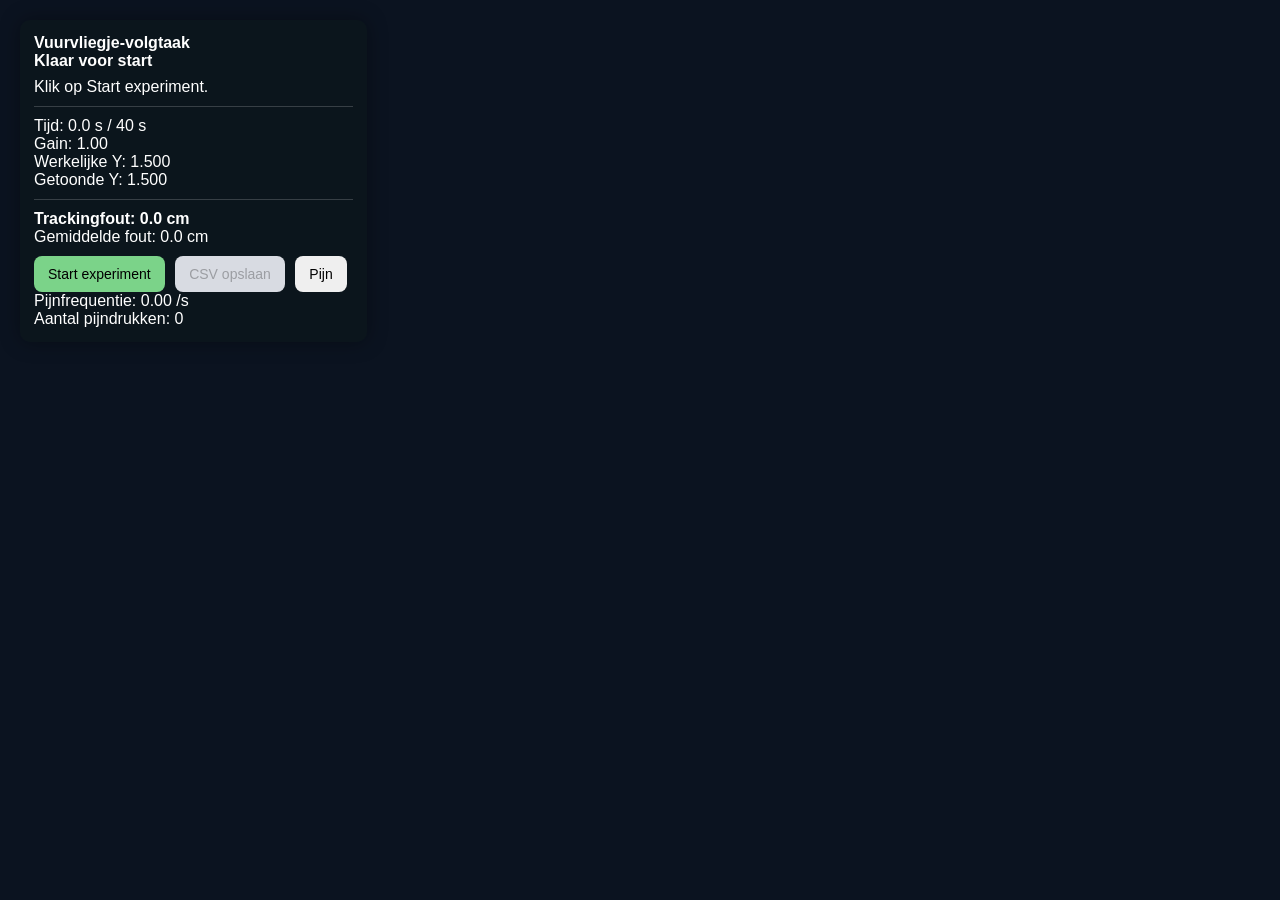
==== index.html @ d7af8897 "Update index.html" ====
<!DOCTYPE html>
<html>
<head>
    <meta charset="utf-8">
    <title>Vuurvliegje-volgtaak</title>

    <script src="https://aframe.io/releases/1.7.1/aframe.min.js"></script>

    <style>
        body {
            margin: 0;
            overflow: hidden;
            font-family: Arial, sans-serif;
            background: #0b1320;
        }

        #info {
            position: fixed;
            top: 20px;
            left: 20px;
            z-index: 9999;
            background: rgba(12, 22, 28, 0.88);
            color: white;
            padding: 14px;
            border-radius: 10px;
            min-width: 290px;
            box-shadow: 0 0 20px rgba(0,0,0,0.35);
        }

        button {
            margin-top: 10px;
            margin-right: 6px;
            padding: 10px 14px;
            font-size: 14px;
            cursor: pointer;
            border: none;
            border-radius: 8px;
        }

        #startButton {
            background: #7bd389;
        }

        #saveButton {
            background: #d8dbe2;
        }

        #statusText {
            font-weight: bold;
            margin-bottom: 8px;
        }

        #countdown {
            position: fixed;
            inset: 0;
            z-index: 20000;

            display: none;
            align-items: center;
            justify-content: center;

            background: rgba(0,0,0,0.20);

            font-size: 110px;
            font-weight: bold;
            color: #fff8c2;

            text-shadow:
                0 0 8px black,
                0 0 18px black,
                0 0 32px rgba(255, 245, 160, 0.7);

            pointer-events: none;
        }

        hr {
            border: none;
            border-top: 1px solid rgba(255,255,255,0.18);
            margin: 10px 0;
        }
    </style>
</head>

<body>

<div id="countdown">3</div>

<div id="info">

    <div><strong>Vuurvliegje-volgtaak</strong></div>

    <div id="statusText">
        Klaar voor start
    </div>

    <div id="instructionText">
        Klik op Start experiment.
    </div>

    <hr>

    <div id="timeText">
        Tijd: 0.0 s / 40 s
    </div>

    <div id="gainText">
        Gain: 1.00
    </div>

    <div id="realYText">
        Werkelijke Y: 1.500
    </div>

    <div id="visualYText">
        Getoonde Y: 1.500
    </div>

    <hr>

    <div id="errorText">
        <strong>Trackingfout: 0.0 cm</strong>
    </div>

    <div id="meanErrorText">
        Gemiddelde fout: 0.0 cm
    </div>

    <button id="startButton">
        Start experiment
    </button>

    <button id="saveButton" disabled>
        CSV opslaan
    </button>

    <button id="painButton">
    Pijn
</button>

<div id="painRateText">
    Pijnfrequentie: 0.00 /s
</div>
<div id="painCountText">
    Aantal pijndrukken: 0
</div>
</div>

<a-scene
    id="scene"
    fog="type: linear; color: #132433; near: 6; far: 18">

    <!-- Lucht -->
    <a-sky color="#102235"></a-sky>

    <!-- Licht -->
    <a-entity light="type: ambient; color: #9db7c6; intensity: 0.75"></a-entity>
    <a-entity light="type: directional; color: #dce9f5; intensity: 0.45" position="-2 4 1"></a-entity>

    <!-- Grond -->
    <a-plane
        position="0 0 -3"
        rotation="-90 0 0"
        width="26"
        height="26"
        color="#2f5f38">
    </a-plane>

    <!-- Open plek / bospad -->
    <a-plane
        position="0 0.01 -3"
        rotation="-90 0 0"
        width="4"
        height="10"
        color="#6b5b43">
    </a-plane>

    <!-- Verre heuvels / achtergrondvormen -->
    <a-sphere position="-6 1.2 -12" radius="3.0" color="#20382b"></a-sphere>
    <a-sphere position="0 1.4 -13" radius="3.5" color="#1c3327"></a-sphere>
    <a-sphere position="6 1.1 -12" radius="3.0" color="#21372a"></a-sphere>

    <!-- Bomen links -->
    <a-cylinder position="-3 1.2 -4" radius="0.15" height="2.4" color="#6a4128"></a-cylinder>
    <a-cone position="-3 2.8 -4" radius-bottom="1.0" radius-top="0.1" height="2.2" color="#2c6d3b"></a-cone>

    <a-cylinder position="-4.5 1.3 -6" radius="0.17" height="2.6" color="#6a4128"></a-cylinder>
    <a-cone position="-4.5 3.0 -6" radius-bottom="1.1" radius-top="0.1" height="2.4" color="#2e7440"></a-cone>

    <a-cylinder position="-2.2 1.1 -7.5" radius="0.14" height="2.2" color="#6a4128"></a-cylinder>
    <a-cone position="-2.2 2.6 -7.5" radius-bottom="0.9" radius-top="0.1" height="2.0" color="#2b6a3b"></a-cone>

    <!-- Bomen rechts -->
    <a-cylinder position="3 1.2 -4.5" radius="0.15" height="2.4" color="#6a4128"></a-cylinder>
    <a-cone position="3 2.8 -4.5" radius-bottom="1.0" radius-top="0.1" height="2.2" color="#2c6d3b"></a-cone>

    <a-cylinder position="4.6 1.35 -6.8" radius="0.18" height="2.7" color="#6a4128"></a-cylinder>
    <a-cone position="4.6 3.1 -6.8" radius-bottom="1.15" radius-top="0.1" height="2.4" color="#327442"></a-cone>

    <a-cylinder position="2.0 1.1 -8" radius="0.14" height="2.2" color="#6a4128"></a-cylinder>
    <a-cone position="2.0 2.6 -8" radius-bottom="0.9" radius-top="0.1" height="2.0" color="#2a6638"></a-cone>

    <!-- Extra struikjes -->
    <a-sphere position="-1.8 0.35 -4.5" radius="0.35" color="#295936"></a-sphere>
    <a-sphere position="1.9 0.35 -5.2" radius="0.38" color="#2a5d37"></a-sphere>
    <a-sphere position="-2.6 0.3 -6.0" radius="0.30" color="#234d2f"></a-sphere>
    <a-sphere position="2.8 0.3 -6.2" radius="0.32" color="#234d2f"></a-sphere>

    <!-- VUURVLIEGJE -->
    <a-entity id="target" position="0 1.5 -3">
        <a-sphere
            id="fireflyGlow"
            radius="0.18"
            color="#ffd54a"
            opacity="0.30"
            transparent="true">
        </a-sphere>

        <a-sphere
            id="fireflyBody"
            radius="0.07"
            color="#ffe35a"
            material="shader: standard; emissive: #ffd54a; emissiveIntensity: 1.8">
        </a-sphere>

        <a-sphere
            position="0.05 0.03 0.03"
            radius="0.025"
            color="#fff6c7"
            material="shader: standard; emissive: #fff6c7; emissiveIntensity: 2.0">
        </a-sphere>

        <a-entity
            id="fireflyLight"
            light="type: point; color: #ffd85e; intensity: 1.2; distance: 3">
        </a-entity>
    </a-entity>

    <!-- HANDCURSOR -->
    <a-entity id="cursor" position="0 1.5 -2.8">

        <!-- hand-gloed -->
        <a-sphere
            id="handGlow"
            radius="0.16"
            color="#ffe7b6"
            opacity="0.15"
            transparent="true">
        </a-sphere>

        <!-- palm -->
        <a-sphere
            radius="0.08"
            color="#f2c28b">
        </a-sphere>

        <!-- wijsvinger -->
        <a-box
            position="0.11 0.05 0"
            width="0.14"
            height="0.04"
            depth="0.04"
            color="#f2c28b">
        </a-box>

        <!-- duim -->
        <a-box
            position="0.02 -0.07 0"
            rotation="0 0 35"
            width="0.08"
            height="0.035"
            depth="0.035"
            color="#eab77f">
        </a-box>
    </a-entity>

    <a-camera position="0 1.6 0"></a-camera>

</a-scene>

<script>

const target = document.querySelector("#target");
const cursor = document.querySelector("#cursor");

const fireflyBody = document.querySelector("#fireflyBody");
const fireflyGlow = document.querySelector("#fireflyGlow");
const fireflyLight = document.querySelector("#fireflyLight");
const handGlow = document.querySelector("#handGlow");

const startButton = document.querySelector("#startButton");
const saveButton = document.querySelector("#saveButton");
const painButton = document.querySelector("#painButton");
const painRateText = document.querySelector("#painRateText");
const painCountText = document.querySelector("#painCountText");

const statusText = document.querySelector("#statusText");
const instructionText = document.querySelector("#instructionText");

const countdown = document.querySelector("#countdown");

const timeText = document.querySelector("#timeText");
const gainText = document.querySelector("#gainText");
const realYText = document.querySelector("#realYText");
const visualYText = document.querySelector("#visualYText");
const errorText = document.querySelector("#errorText");
const meanErrorText = document.querySelector("#meanErrorText");


// ======================================================
// INSTELLINGEN
// ======================================================

const referenceX = 0;
const referenceY = 1.5;

const mouseScaleX = 0.003;
const mouseScaleY = 0.003;

const experimentDuration = 40;

const minX = -1.8;
const maxX = 1.8;
const minY = 0.55;
const maxY = 2.45;


// ======================================================
// STATUS
// ======================================================

let experimentRunning = false;
let countdownRunning = false;
let experimentFinished = false;

let startTime = 0;
let lastLogTime = 0;

let realX = referenceX;
let realY = referenceY;

let data = [];

let painPressTimes = [];
let totalPainPresses = 0;

let errorSum = 0;
let errorCount = 0;


// ======================================================
// HULPFUNCTIES
// ======================================================

function clamp(value, min, max) {
    return Math.max(min, Math.min(max, value));
}


// ======================================================
// POINTER LOCK / RELATIEVE MUISBEWEGING
// ======================================================

document.addEventListener("mousemove", function(event) {

    if (!experimentRunning) {
        return;
    }

    realX += event.movementX * mouseScaleX;
    realY -= event.movementY * mouseScaleY;

    realX = clamp(realX, minX, maxX);
    realY = clamp(realY, minY, maxY);
});


// ======================================================
// GAIN
// ======================================================

function getGain(t) {
    if (t < 10) return 1.00;
    if (t < 20) return 0.95;
    if (t < 30) return 0.90;
    return 0.85;
}


// ======================================================
// PIJNKLIK REGISTREREN
// ======================================================

function registerPainPress() {

    if (!experimentRunning) {
        return;
    }

    const now = performance.now();
    const elapsed = (now - startTime) / 1000;
    const gain = getGain(elapsed);

    painPressTimes.push(elapsed);
    totalPainPresses++;
    painCountText.innerText =
    "Aantal pijndrukken: " + totalPainPresses;

    data.push({
        event: "pain_press",
        time: elapsed,
        gain: gain,

        target_x: target.object3D.position.x,
        target_y: target.object3D.position.y,

        real_x: realX,
        real_y: realY,

        visual_x: cursor.object3D.position.x,
        visual_y: cursor.object3D.position.y,

        error_m: "",
        error_cm: "",

        pain_press: totalPainPresses
    });
}


// toetsenbord: P = pijn
document.addEventListener("keydown", function(event) {

    if (event.code === "KeyP" && !event.repeat) {
        registerPainPress();
    }

});


// knop blijft óók werken, voor testdoeleinden
painButton.addEventListener("click", function() {
    registerPainPress();
});
    
// ======================================================
// COUNTDOWN
// ======================================================

function showCountdown() {

    countdownRunning = true;

    countdown.style.display = "flex";

    statusText.innerText = "Kalibratie";
    instructionText.innerText = "Bereid je voor. De hand start in het midden.";

    countdown.innerText = "3";

    setTimeout(function() {
        countdown.innerText = "2";
    }, 1000);

    setTimeout(function() {
        countdown.innerText = "1";
    }, 2000);

    setTimeout(function() {
        countdown.innerText = "START";
    }, 3000);

    setTimeout(function() {

        countdown.style.display = "none";

        realX = referenceX;
        realY = referenceY;

        startTime = performance.now();
        lastLogTime = startTime;

        errorSum = 0;
        errorCount = 0;
        data = [];

        painPressTimes = [];
        totalPainPresses = 0;

        painRateText.innerText =
            "Pijnfrequentie: 0.00 /s";
        
        experimentRunning = true;
        countdownRunning = false;
        experimentFinished = false;

        statusText.innerText = "Experiment loopt";
        instructionText.innerText = "Volg het vuurvliegje zo nauwkeurig mogelijk.";

        startButton.disabled = true;

    }, 3500);
}


// ======================================================
// START
// ======================================================

startButton.addEventListener("click", function() {

    if (experimentRunning || countdownRunning) {
        return;
    }

    document.body.requestPointerLock();

    realX = referenceX;
    realY = referenceY;

    target.object3D.position.set(referenceX, referenceY, -3);
    cursor.object3D.position.set(referenceX, referenceY, -2.8);

    saveButton.disabled = true;

    showCountdown();
});


// ======================================================
// STOP
// ======================================================

function stopExperiment() {

    experimentRunning = false;
    experimentFinished = true;

    if (document.pointerLockElement) {
        document.exitPointerLock();
    }

    statusText.innerText = "Experiment klaar";
    instructionText.innerText = "Je kunt de meetgegevens nu opslaan.";

    startButton.disabled = false;
    startButton.innerText = "Opnieuw starten";

    saveButton.disabled = false;
}


// ======================================================
// ANIMATIE
// ======================================================

function animate() {

    const now = performance.now();

    if (!experimentRunning) {

        if (!experimentFinished) {
            target.object3D.position.set(referenceX, referenceY, -3);
            cursor.object3D.position.set(referenceX, referenceY, -2.8);
        }

        requestAnimationFrame(animate);
        return;
    }

    const elapsed = (now - startTime) / 1000;

    const painWindow = 2.0;

    const recentPresses =
    painPressTimes.filter(function(t) {
        return elapsed - t <= painWindow && elapsed - t >= 0;
    });

    const painRate =
    recentPresses.length / painWindow;

    painRateText.innerText =
    "Pijnfrequentie: " +
    painRate.toFixed(2) +
    " /s";

    if (elapsed >= experimentDuration) {
        timeText.innerText = "Tijd: 40.0 s / 40 s";
        stopExperiment();
        requestAnimationFrame(animate);
        return;
    }

    const gain = getGain(elapsed);

    // ---------------------------
    // VUURVLIEGJE-BEWEGING
    // Iets organischer dan alleen een bol op/neer
    // ---------------------------

    const targetX =
        0.95 * Math.sin(elapsed * 0.85) +
        0.18 * Math.sin(elapsed * 2.3);

    const targetY =
        referenceY +
        0.55 * Math.sin(elapsed * 1.05) +
        0.12 * Math.cos(elapsed * 2.1);

    target.object3D.position.set(targetX, targetY, -3);

    // ---------------------------
    // VISUELE HANDPOSITIE
    // ---------------------------

    const visualX = realX;

    const visualY =
        referenceY +
        gain * (realY - referenceY);

    cursor.object3D.position.set(visualX, visualY, -2.8);

    // ---------------------------
    // TRACKINGFOUT
    // ---------------------------

    const dx = targetX - visualX;
    const dy = targetY - visualY;

    const errorMeters = Math.sqrt(dx * dx + dy * dy);
    const errorCm = errorMeters * 100;

    errorSum += errorCm;
    errorCount++;

    const meanErrorCm = errorSum / errorCount;

    // ---------------------------
    // FEEDBACK OP BASIS VAN NABIJHEID
    // ---------------------------

    if (errorCm < 15) {
        fireflyBody.setAttribute("color", "#fff58a");
        fireflyBody.setAttribute("material", "shader: standard; emissive: #fff58a; emissiveIntensity: 2.5");
        fireflyGlow.setAttribute("scale", "1.35 1.35 1.35");
        fireflyGlow.setAttribute("opacity", "0.45");
        fireflyLight.setAttribute("light", "type: point; color: #fff58a; intensity: 1.8; distance: 3.5");
        handGlow.setAttribute("opacity", "0.22");
    } else {
        fireflyBody.setAttribute("color", "#ffe35a");
        fireflyBody.setAttribute("material", "shader: standard; emissive: #ffd54a; emissiveIntensity: 1.8");
        fireflyGlow.setAttribute("scale", "1 1 1");
        fireflyGlow.setAttribute("opacity", "0.30");
        fireflyLight.setAttribute("light", "type: point; color: #ffd85e; intensity: 1.2; distance: 3");
        handGlow.setAttribute("opacity", "0.15");
    }

    // ---------------------------
    // DISPLAY
    // ---------------------------

    timeText.innerText =
        "Tijd: " + elapsed.toFixed(1) + " s / 40 s";

    gainText.innerText =
        "Gain: " + gain.toFixed(2);

    realYText.innerText =
        "Werkelijke Y: " + realY.toFixed(3);

    visualYText.innerText =
        "Getoonde Y: " + visualY.toFixed(3);

    errorText.innerHTML =
        "<strong>Trackingfout: " + errorCm.toFixed(1) + " cm</strong>";

    meanErrorText.innerText =
        "Gemiddelde fout: " + meanErrorCm.toFixed(1) + " cm";

    // ---------------------------
    // LOGGING ~60 Hz
    // ---------------------------

    if (now - lastLogTime >= 16) {

        data.push({
            time: elapsed,
            gain: gain,
            target_x: targetX,
            target_y: targetY,
            real_x: realX,
            real_y: realY,
            visual_x: visualX,
            visual_y: visualY,
            error_m: errorMeters,
            error_cm: errorCm
        });

        lastLogTime = now;
    }

    requestAnimationFrame(animate);
}

animate();


// ======================================================
// CSV OPSLAAN
// ======================================================

saveButton.addEventListener("click", function() {

    let csv =
        "event,time_s,gain," +
        "target_x,target_y," +
        "real_x,real_y," +
        "visual_x,visual_y," +
        "error_m,error_cm," +
        "pain_press\n";


    data.forEach(function(row) {

        csv +=

            (row.event || "frame") + "," +

            Number(row.time).toFixed(4) + "," +

            Number(row.gain).toFixed(2) + "," +

            Number(row.target_x).toFixed(4) + "," +
            Number(row.target_y).toFixed(4) + "," +

            Number(row.real_x).toFixed(4) + "," +
            Number(row.real_y).toFixed(4) + "," +

            Number(row.visual_x).toFixed(4) + "," +
            Number(row.visual_y).toFixed(4) + "," +

            (
                row.error_m === "" ||
                row.error_m === undefined
                ? ""
                : Number(row.error_m).toFixed(4)
            ) + "," +

            (
                row.error_cm === "" ||
                row.error_cm === undefined
                ? ""
                : Number(row.error_cm).toFixed(2)
            ) + "," +

            (
                row.pain_press === undefined
                ? ""
                : row.pain_press
            ) +

            "\n";
    });


    const blob = new Blob(
        [csv],
        {
            type: "text/csv;charset=utf-8;"
        }
    );

    const url =
        URL.createObjectURL(blob);

    const link =
        document.createElement("a");

    link.href = url;

    link.download =
        "vuurvliegje_volgtaak.csv";

    document.body.appendChild(link);

    link.click();

    document.body.removeChild(link);

    URL.revokeObjectURL(url);
});

    const blob = new Blob(
        [csv],
        { type: "text/csv;charset=utf-8;" }
    );

    const url = URL.createObjectURL(blob);

    const link = document.createElement("a");
    link.href = url;
    link.download = "vuurvliegje_volgtaak.csv";

    document.body.appendChild(link);
    link.click();
    document.body.removeChild(link);

    URL.revokeObjectURL(url);
});

</script>

</body>
</html>
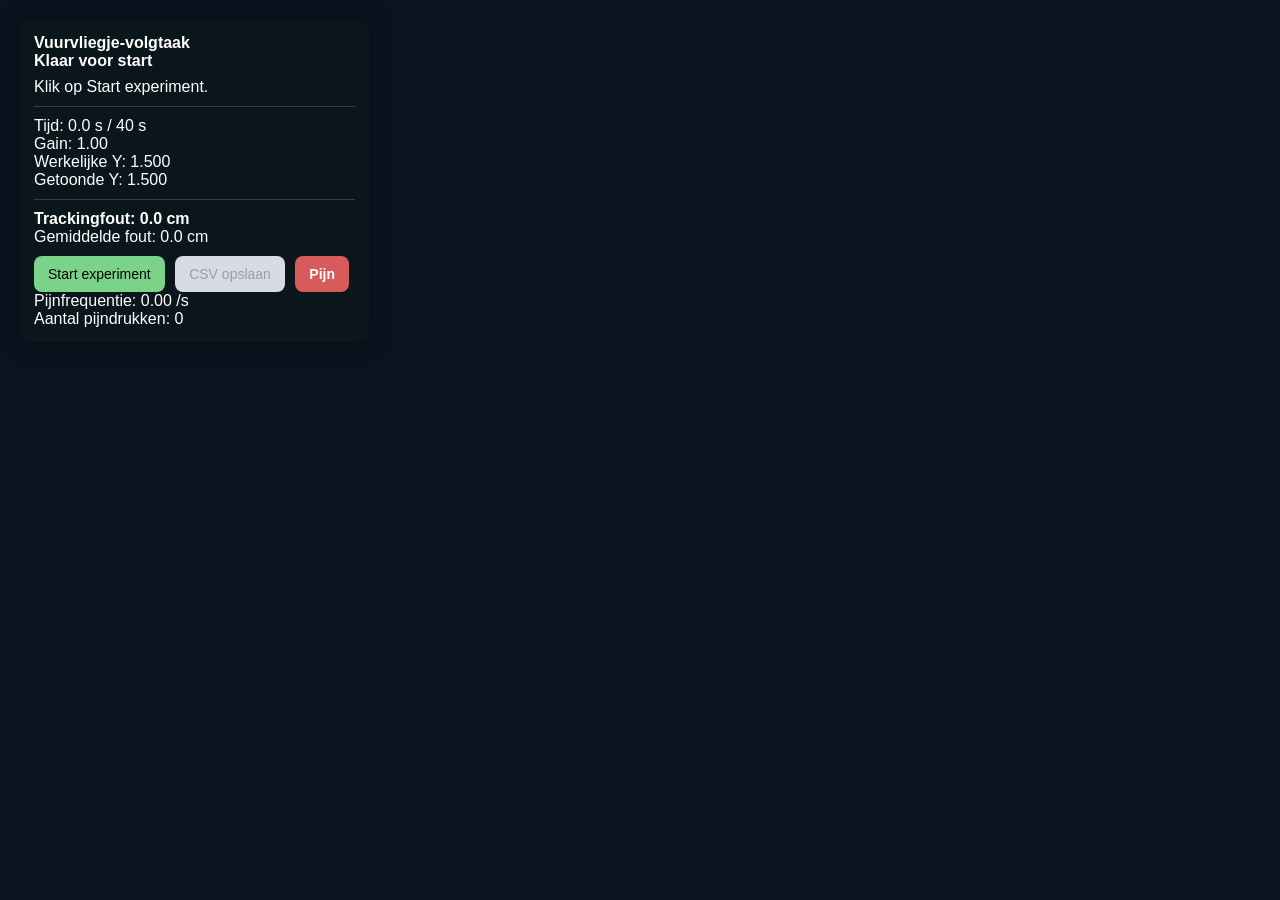
==== commit 5413b325: "Modularize laptop task and add articulated arm" ====
--- a/index.html
+++ b/index.html
@@ -5,80 +5,7 @@
     <title>Vuurvliegje-volgtaak</title>
 
     <script src="https://aframe.io/releases/1.7.1/aframe.min.js"></script>
-
-    <style>
-        body {
-            margin: 0;
-            overflow: hidden;
-            font-family: Arial, sans-serif;
-            background: #0b1320;
-        }
-
-        #info {
-            position: fixed;
-            top: 20px;
-            left: 20px;
-            z-index: 9999;
-            background: rgba(12, 22, 28, 0.88);
-            color: white;
-            padding: 14px;
-            border-radius: 10px;
-            min-width: 290px;
-            box-shadow: 0 0 20px rgba(0,0,0,0.35);
-        }
-
-        button {
-            margin-top: 10px;
-            margin-right: 6px;
-            padding: 10px 14px;
-            font-size: 14px;
-            cursor: pointer;
-            border: none;
-            border-radius: 8px;
-        }
-
-        #startButton {
-            background: #7bd389;
-        }
-
-        #saveButton {
-            background: #d8dbe2;
-        }
-
-        #statusText {
-            font-weight: bold;
-            margin-bottom: 8px;
-        }
-
-        #countdown {
-            position: fixed;
-            inset: 0;
-            z-index: 20000;
-
-            display: none;
-            align-items: center;
-            justify-content: center;
-
-            background: rgba(0,0,0,0.20);
-
-            font-size: 110px;
-            font-weight: bold;
-            color: #fff8c2;
-
-            text-shadow:
-                0 0 8px black,
-                0 0 18px black,
-                0 0 32px rgba(255, 245, 160, 0.7);
-
-            pointer-events: none;
-        }
-
-        hr {
-            border: none;
-            border-top: 1px solid rgba(255,255,255,0.18);
-            margin: 10px 0;
-        }
-    </style>
+    <link rel="stylesheet" href="style.css">
 </head>
 
 <body>
@@ -86,63 +13,29 @@
 <div id="countdown">3</div>
 
 <div id="info">
-
     <div><strong>Vuurvliegje-volgtaak</strong></div>
 
-    <div id="statusText">
-        Klaar voor start
-    </div>
-
-    <div id="instructionText">
-        Klik op Start experiment.
-    </div>
+    <div id="statusText">Klaar voor start</div>
+    <div id="instructionText">Klik op Start experiment.</div>
 
     <hr>
 
-    <div id="timeText">
-        Tijd: 0.0 s / 40 s
-    </div>
-
-    <div id="gainText">
-        Gain: 1.00
-    </div>
-
-    <div id="realYText">
-        Werkelijke Y: 1.500
-    </div>
-
-    <div id="visualYText">
-        Getoonde Y: 1.500
-    </div>
+    <div id="timeText">Tijd: 0.0 s / 40 s</div>
+    <div id="gainText">Gain: 1.00</div>
+    <div id="realYText">Werkelijke Y: 1.500</div>
+    <div id="visualYText">Getoonde Y: 1.500</div>
 
     <hr>
 
-    <div id="errorText">
-        <strong>Trackingfout: 0.0 cm</strong>
-    </div>
-
-    <div id="meanErrorText">
-        Gemiddelde fout: 0.0 cm
-    </div>
-
-    <button id="startButton">
-        Start experiment
-    </button>
-
-    <button id="saveButton" disabled>
-        CSV opslaan
-    </button>
-
-    <button id="painButton">
-    Pijn
-</button>
-
-<div id="painRateText">
-    Pijnfrequentie: 0.00 /s
-</div>
-<div id="painCountText">
-    Aantal pijndrukken: 0
-</div>
+    <div id="errorText"><strong>Trackingfout: 0.0 cm</strong></div>
+    <div id="meanErrorText">Gemiddelde fout: 0.0 cm</div>
+
+    <button id="startButton">Start experiment</button>
+    <button id="saveButton" disabled>CSV opslaan</button>
+    <button id="painButton">Pijn</button>
+
+    <div id="painRateText">Pijnfrequentie: 0.00 /s</div>
+    <div id="painCountText">Aantal pijndrukken: 0</div>
 </div>
 
 <a-scene
@@ -174,7 +67,7 @@
         color="#6b5b43">
     </a-plane>
 
-    <!-- Verre heuvels / achtergrondvormen -->
+    <!-- Verre heuvels -->
     <a-sphere position="-6 1.2 -12" radius="3.0" color="#20382b"></a-sphere>
     <a-sphere position="0 1.4 -13" radius="3.5" color="#1c3327"></a-sphere>
     <a-sphere position="6 1.1 -12" radius="3.0" color="#21372a"></a-sphere>
@@ -199,13 +92,13 @@
     <a-cylinder position="2.0 1.1 -8" radius="0.14" height="2.2" color="#6a4128"></a-cylinder>
     <a-cone position="2.0 2.6 -8" radius-bottom="0.9" radius-top="0.1" height="2.0" color="#2a6638"></a-cone>
 
-    <!-- Extra struikjes -->
+    <!-- Struiken -->
     <a-sphere position="-1.8 0.35 -4.5" radius="0.35" color="#295936"></a-sphere>
     <a-sphere position="1.9 0.35 -5.2" radius="0.38" color="#2a5d37"></a-sphere>
     <a-sphere position="-2.6 0.3 -6.0" radius="0.30" color="#234d2f"></a-sphere>
     <a-sphere position="2.8 0.3 -6.2" radius="0.32" color="#234d2f"></a-sphere>
 
-    <!-- VUURVLIEGJE -->
+    <!-- Vuurvliegje -->
     <a-entity id="target" position="0 1.5 -3">
         <a-sphere
             id="fireflyGlow"
@@ -235,10 +128,35 @@
         </a-entity>
     </a-entity>
 
-    <!-- HANDCURSOR -->
+    <!-- Visuele rechterarm -->
+    <a-sphere
+        id="shoulderJoint"
+        radius="0.10"
+        color="#d69a68">
+    </a-sphere>
+
+    <a-cylinder
+        id="upperArm"
+        radius="0.085"
+        height="1"
+        color="#d9a06c">
+    </a-cylinder>
+
+    <a-sphere
+        id="elbowJoint"
+        radius="0.082"
+        color="#dca874">
+    </a-sphere>
+
+    <a-cylinder
+        id="forearm"
+        radius="0.072"
+        height="1"
+        color="#e4b17a">
+    </a-cylinder>
+
+    <!-- Hand -->
     <a-entity id="cursor" position="0 1.5 -2.8">
-
-        <!-- hand-gloed -->
         <a-sphere
             id="handGlow"
             radius="0.16"
@@ -247,570 +165,37 @@
             transparent="true">
         </a-sphere>
 
-        <!-- palm -->
-        <a-sphere
-            radius="0.08"
+        <a-sphere
+            radius="0.085"
+            scale="1.15 0.95 0.65"
             color="#f2c28b">
         </a-sphere>
 
-        <!-- wijsvinger -->
         <a-box
-            position="0.11 0.05 0"
-            width="0.14"
-            height="0.04"
-            depth="0.04"
+            position="0.12 0.035 0"
+            width="0.17"
+            height="0.042"
+            depth="0.042"
             color="#f2c28b">
         </a-box>
 
-        <!-- duim -->
         <a-box
-            position="0.02 -0.07 0"
+            position="0.03 -0.075 0"
             rotation="0 0 35"
-            width="0.08"
-            height="0.035"
-            depth="0.035"
+            width="0.085"
+            height="0.038"
+            depth="0.038"
             color="#eab77f">
         </a-box>
     </a-entity>
 
     <a-camera position="0 1.6 0"></a-camera>
-
 </a-scene>
 
-<script>
-
-const target = document.querySelector("#target");
-const cursor = document.querySelector("#cursor");
-
-const fireflyBody = document.querySelector("#fireflyBody");
-const fireflyGlow = document.querySelector("#fireflyGlow");
-const fireflyLight = document.querySelector("#fireflyLight");
-const handGlow = document.querySelector("#handGlow");
-
-const startButton = document.querySelector("#startButton");
-const saveButton = document.querySelector("#saveButton");
-const painButton = document.querySelector("#painButton");
-const painRateText = document.querySelector("#painRateText");
-const painCountText = document.querySelector("#painCountText");
-
-const statusText = document.querySelector("#statusText");
-const instructionText = document.querySelector("#instructionText");
-
-const countdown = document.querySelector("#countdown");
-
-const timeText = document.querySelector("#timeText");
-const gainText = document.querySelector("#gainText");
-const realYText = document.querySelector("#realYText");
-const visualYText = document.querySelector("#visualYText");
-const errorText = document.querySelector("#errorText");
-const meanErrorText = document.querySelector("#meanErrorText");
-
-
-// ======================================================
-// INSTELLINGEN
-// ======================================================
-
-const referenceX = 0;
-const referenceY = 1.5;
-
-const mouseScaleX = 0.003;
-const mouseScaleY = 0.003;
-
-const experimentDuration = 40;
-
-const minX = -1.8;
-const maxX = 1.8;
-const minY = 0.55;
-const maxY = 2.45;
-
-
-// ======================================================
-// STATUS
-// ======================================================
-
-let experimentRunning = false;
-let countdownRunning = false;
-let experimentFinished = false;
-
-let startTime = 0;
-let lastLogTime = 0;
-
-let realX = referenceX;
-let realY = referenceY;
-
-let data = [];
-
-let painPressTimes = [];
-let totalPainPresses = 0;
-
-let errorSum = 0;
-let errorCount = 0;
-
-
-// ======================================================
-// HULPFUNCTIES
-// ======================================================
-
-function clamp(value, min, max) {
-    return Math.max(min, Math.min(max, value));
-}
-
-
-// ======================================================
-// POINTER LOCK / RELATIEVE MUISBEWEGING
-// ======================================================
-
-document.addEventListener("mousemove", function(event) {
-
-    if (!experimentRunning) {
-        return;
-    }
-
-    realX += event.movementX * mouseScaleX;
-    realY -= event.movementY * mouseScaleY;
-
-    realX = clamp(realX, minX, maxX);
-    realY = clamp(realY, minY, maxY);
-});
-
-
-// ======================================================
-// GAIN
-// ======================================================
-
-function getGain(t) {
-    if (t < 10) return 1.00;
-    if (t < 20) return 0.95;
-    if (t < 30) return 0.90;
-    return 0.85;
-}
-
-
-// ======================================================
-// PIJNKLIK REGISTREREN
-// ======================================================
-
-function registerPainPress() {
-
-    if (!experimentRunning) {
-        return;
-    }
-
-    const now = performance.now();
-    const elapsed = (now - startTime) / 1000;
-    const gain = getGain(elapsed);
-
-    painPressTimes.push(elapsed);
-    totalPainPresses++;
-    painCountText.innerText =
-    "Aantal pijndrukken: " + totalPainPresses;
-
-    data.push({
-        event: "pain_press",
-        time: elapsed,
-        gain: gain,
-
-        target_x: target.object3D.position.x,
-        target_y: target.object3D.position.y,
-
-        real_x: realX,
-        real_y: realY,
-
-        visual_x: cursor.object3D.position.x,
-        visual_y: cursor.object3D.position.y,
-
-        error_m: "",
-        error_cm: "",
-
-        pain_press: totalPainPresses
-    });
-}
-
-
-// toetsenbord: P = pijn
-document.addEventListener("keydown", function(event) {
-
-    if (event.code === "KeyP" && !event.repeat) {
-        registerPainPress();
-    }
-
-});
-
-
-// knop blijft óók werken, voor testdoeleinden
-painButton.addEventListener("click", function() {
-    registerPainPress();
-});
-    
-// ======================================================
-// COUNTDOWN
-// ======================================================
-
-function showCountdown() {
-
-    countdownRunning = true;
-
-    countdown.style.display = "flex";
-
-    statusText.innerText = "Kalibratie";
-    instructionText.innerText = "Bereid je voor. De hand start in het midden.";
-
-    countdown.innerText = "3";
-
-    setTimeout(function() {
-        countdown.innerText = "2";
-    }, 1000);
-
-    setTimeout(function() {
-        countdown.innerText = "1";
-    }, 2000);
-
-    setTimeout(function() {
-        countdown.innerText = "START";
-    }, 3000);
-
-    setTimeout(function() {
-
-        countdown.style.display = "none";
-
-        realX = referenceX;
-        realY = referenceY;
-
-        startTime = performance.now();
-        lastLogTime = startTime;
-
-        errorSum = 0;
-        errorCount = 0;
-        data = [];
-
-        painPressTimes = [];
-        totalPainPresses = 0;
-
-        painRateText.innerText =
-            "Pijnfrequentie: 0.00 /s";
-        
-        experimentRunning = true;
-        countdownRunning = false;
-        experimentFinished = false;
-
-        statusText.innerText = "Experiment loopt";
-        instructionText.innerText = "Volg het vuurvliegje zo nauwkeurig mogelijk.";
-
-        startButton.disabled = true;
-
-    }, 3500);
-}
-
-
-// ======================================================
-// START
-// ======================================================
-
-startButton.addEventListener("click", function() {
-
-    if (experimentRunning || countdownRunning) {
-        return;
-    }
-
-    document.body.requestPointerLock();
-
-    realX = referenceX;
-    realY = referenceY;
-
-    target.object3D.position.set(referenceX, referenceY, -3);
-    cursor.object3D.position.set(referenceX, referenceY, -2.8);
-
-    saveButton.disabled = true;
-
-    showCountdown();
-});
-
-
-// ======================================================
-// STOP
-// ======================================================
-
-function stopExperiment() {
-
-    experimentRunning = false;
-    experimentFinished = true;
-
-    if (document.pointerLockElement) {
-        document.exitPointerLock();
-    }
-
-    statusText.innerText = "Experiment klaar";
-    instructionText.innerText = "Je kunt de meetgegevens nu opslaan.";
-
-    startButton.disabled = false;
-    startButton.innerText = "Opnieuw starten";
-
-    saveButton.disabled = false;
-}
-
-
-// ======================================================
-// ANIMATIE
-// ======================================================
-
-function animate() {
-
-    const now = performance.now();
-
-    if (!experimentRunning) {
-
-        if (!experimentFinished) {
-            target.object3D.position.set(referenceX, referenceY, -3);
-            cursor.object3D.position.set(referenceX, referenceY, -2.8);
-        }
-
-        requestAnimationFrame(animate);
-        return;
-    }
-
-    const elapsed = (now - startTime) / 1000;
-
-    const painWindow = 2.0;
-
-    const recentPresses =
-    painPressTimes.filter(function(t) {
-        return elapsed - t <= painWindow && elapsed - t >= 0;
-    });
-
-    const painRate =
-    recentPresses.length / painWindow;
-
-    painRateText.innerText =
-    "Pijnfrequentie: " +
-    painRate.toFixed(2) +
-    " /s";
-
-    if (elapsed >= experimentDuration) {
-        timeText.innerText = "Tijd: 40.0 s / 40 s";
-        stopExperiment();
-        requestAnimationFrame(animate);
-        return;
-    }
-
-    const gain = getGain(elapsed);
-
-    // ---------------------------
-    // VUURVLIEGJE-BEWEGING
-    // Iets organischer dan alleen een bol op/neer
-    // ---------------------------
-
-    const targetX =
-        0.95 * Math.sin(elapsed * 0.85) +
-        0.18 * Math.sin(elapsed * 2.3);
-
-    const targetY =
-        referenceY +
-        0.55 * Math.sin(elapsed * 1.05) +
-        0.12 * Math.cos(elapsed * 2.1);
-
-    target.object3D.position.set(targetX, targetY, -3);
-
-    // ---------------------------
-    // VISUELE HANDPOSITIE
-    // ---------------------------
-
-    const visualX = realX;
-
-    const visualY =
-        referenceY +
-        gain * (realY - referenceY);
-
-    cursor.object3D.position.set(visualX, visualY, -2.8);
-
-    // ---------------------------
-    // TRACKINGFOUT
-    // ---------------------------
-
-    const dx = targetX - visualX;
-    const dy = targetY - visualY;
-
-    const errorMeters = Math.sqrt(dx * dx + dy * dy);
-    const errorCm = errorMeters * 100;
-
-    errorSum += errorCm;
-    errorCount++;
-
-    const meanErrorCm = errorSum / errorCount;
-
-    // ---------------------------
-    // FEEDBACK OP BASIS VAN NABIJHEID
-    // ---------------------------
-
-    if (errorCm < 15) {
-        fireflyBody.setAttribute("color", "#fff58a");
-        fireflyBody.setAttribute("material", "shader: standard; emissive: #fff58a; emissiveIntensity: 2.5");
-        fireflyGlow.setAttribute("scale", "1.35 1.35 1.35");
-        fireflyGlow.setAttribute("opacity", "0.45");
-        fireflyLight.setAttribute("light", "type: point; color: #fff58a; intensity: 1.8; distance: 3.5");
-        handGlow.setAttribute("opacity", "0.22");
-    } else {
-        fireflyBody.setAttribute("color", "#ffe35a");
-        fireflyBody.setAttribute("material", "shader: standard; emissive: #ffd54a; emissiveIntensity: 1.8");
-        fireflyGlow.setAttribute("scale", "1 1 1");
-        fireflyGlow.setAttribute("opacity", "0.30");
-        fireflyLight.setAttribute("light", "type: point; color: #ffd85e; intensity: 1.2; distance: 3");
-        handGlow.setAttribute("opacity", "0.15");
-    }
-
-    // ---------------------------
-    // DISPLAY
-    // ---------------------------
-
-    timeText.innerText =
-        "Tijd: " + elapsed.toFixed(1) + " s / 40 s";
-
-    gainText.innerText =
-        "Gain: " + gain.toFixed(2);
-
-    realYText.innerText =
-        "Werkelijke Y: " + realY.toFixed(3);
-
-    visualYText.innerText =
-        "Getoonde Y: " + visualY.toFixed(3);
-
-    errorText.innerHTML =
-        "<strong>Trackingfout: " + errorCm.toFixed(1) + " cm</strong>";
-
-    meanErrorText.innerText =
-        "Gemiddelde fout: " + meanErrorCm.toFixed(1) + " cm";
-
-    // ---------------------------
-    // LOGGING ~60 Hz
-    // ---------------------------
-
-    if (now - lastLogTime >= 16) {
-
-        data.push({
-            time: elapsed,
-            gain: gain,
-            target_x: targetX,
-            target_y: targetY,
-            real_x: realX,
-            real_y: realY,
-            visual_x: visualX,
-            visual_y: visualY,
-            error_m: errorMeters,
-            error_cm: errorCm
-        });
-
-        lastLogTime = now;
-    }
-
-    requestAnimationFrame(animate);
-}
-
-animate();
-
-
-// ======================================================
-// CSV OPSLAAN
-// ======================================================
-
-saveButton.addEventListener("click", function() {
-
-    let csv =
-        "event,time_s,gain," +
-        "target_x,target_y," +
-        "real_x,real_y," +
-        "visual_x,visual_y," +
-        "error_m,error_cm," +
-        "pain_press\n";
-
-
-    data.forEach(function(row) {
-
-        csv +=
-
-            (row.event || "frame") + "," +
-
-            Number(row.time).toFixed(4) + "," +
-
-            Number(row.gain).toFixed(2) + "," +
-
-            Number(row.target_x).toFixed(4) + "," +
-            Number(row.target_y).toFixed(4) + "," +
-
-            Number(row.real_x).toFixed(4) + "," +
-            Number(row.real_y).toFixed(4) + "," +
-
-            Number(row.visual_x).toFixed(4) + "," +
-            Number(row.visual_y).toFixed(4) + "," +
-
-            (
-                row.error_m === "" ||
-                row.error_m === undefined
-                ? ""
-                : Number(row.error_m).toFixed(4)
-            ) + "," +
-
-            (
-                row.error_cm === "" ||
-                row.error_cm === undefined
-                ? ""
-                : Number(row.error_cm).toFixed(2)
-            ) + "," +
-
-            (
-                row.pain_press === undefined
-                ? ""
-                : row.pain_press
-            ) +
-
-            "\n";
-    });
-
-
-    const blob = new Blob(
-        [csv],
-        {
-            type: "text/csv;charset=utf-8;"
-        }
-    );
-
-    const url =
-        URL.createObjectURL(blob);
-
-    const link =
-        document.createElement("a");
-
-    link.href = url;
-
-    link.download =
-        "vuurvliegje_volgtaak.csv";
-
-    document.body.appendChild(link);
-
-    link.click();
-
-    document.body.removeChild(link);
-
-    URL.revokeObjectURL(url);
-});
-
-    const blob = new Blob(
-        [csv],
-        { type: "text/csv;charset=utf-8;" }
-    );
-
-    const url = URL.createObjectURL(blob);
-
-    const link = document.createElement("a");
-    link.href = url;
-    link.download = "vuurvliegje_volgtaak.csv";
-
-    document.body.appendChild(link);
-    link.click();
-    document.body.removeChild(link);
-
-    URL.revokeObjectURL(url);
-});
-
-</script>
+<script src="js/config.js"></script>
+<script src="js/arm.js"></script>
+<script src="js/logging.js"></script>
+<script src="js/experiment.js"></script>
 
 </body>
 </html>
--- a/style.css
+++ b/style.css
@@ -0,0 +1,69 @@
+body {
+    margin: 0;
+    overflow: hidden;
+    font-family: Arial, sans-serif;
+    background: #0b1320;
+}
+
+#info {
+    position: fixed;
+    top: 20px;
+    left: 20px;
+    z-index: 9999;
+    background: rgba(12, 22, 28, 0.88);
+    color: white;
+    padding: 14px;
+    border-radius: 10px;
+    min-width: 300px;
+    box-shadow: 0 0 20px rgba(0, 0, 0, 0.35);
+}
+
+button {
+    margin-top: 10px;
+    margin-right: 6px;
+    padding: 10px 14px;
+    font-size: 14px;
+    cursor: pointer;
+    border: none;
+    border-radius: 8px;
+}
+
+#startButton {
+    background: #7bd389;
+}
+
+#saveButton {
+    background: #d8dbe2;
+}
+
+#painButton {
+    background: #d75b5b;
+    color: white;
+    font-weight: 700;
+}
+
+#statusText {
+    font-weight: bold;
+    margin-bottom: 8px;
+}
+
+#countdown {
+    position: fixed;
+    inset: 0;
+    z-index: 20000;
+    display: none;
+    align-items: center;
+    justify-content: center;
+    background: rgba(0, 0, 0, 0.20);
+    font-size: 110px;
+    font-weight: bold;
+    color: #fff8c2;
+    text-shadow: 0 0 8px black, 0 0 18px black, 0 0 32px rgba(255, 245, 160, 0.7);
+    pointer-events: none;
+}
+
+hr {
+    border: none;
+    border-top: 1px solid rgba(255, 255, 255, 0.18);
+    margin: 10px 0;
+}
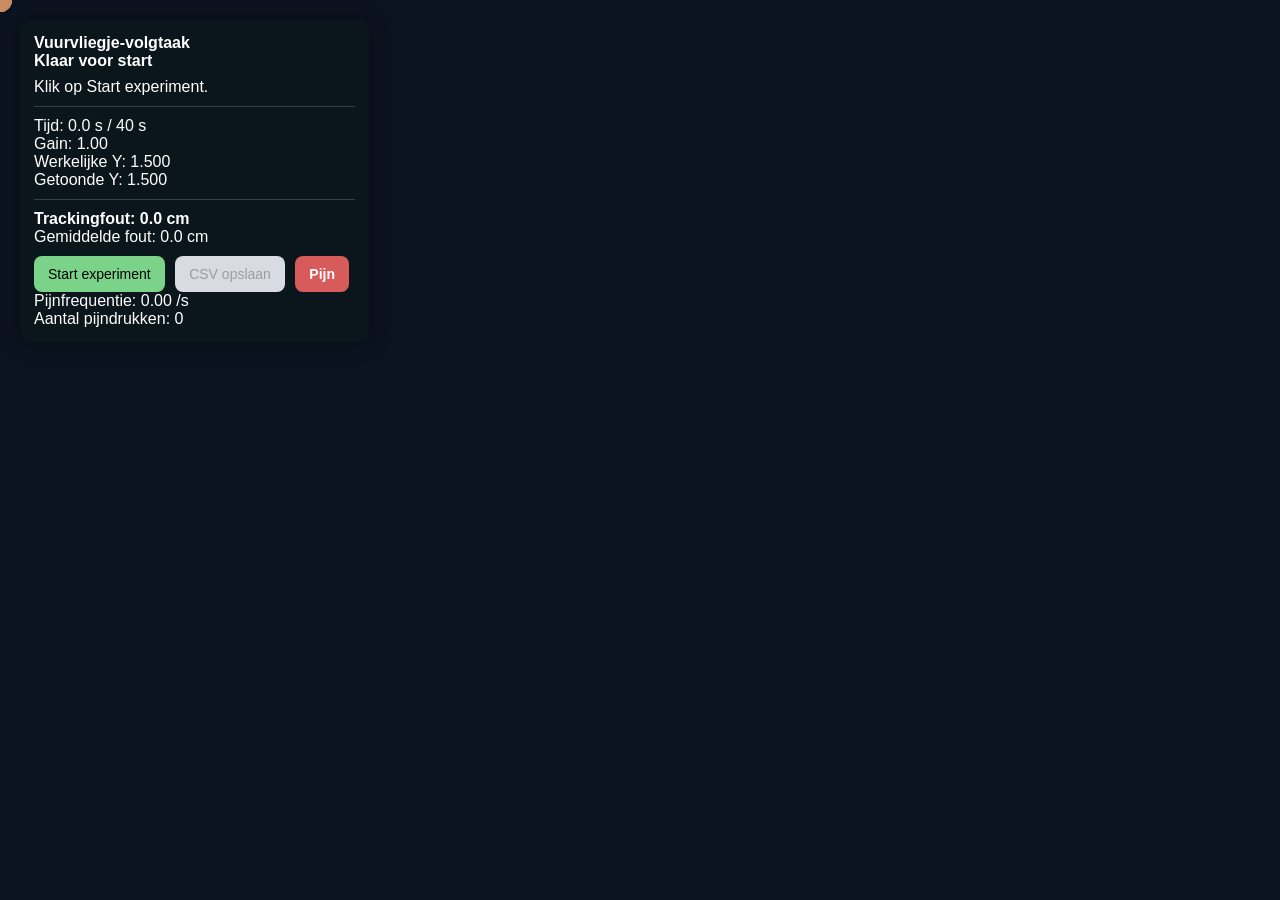
==== commit 5d9e03b3: "Make firefly larger for visibility behind hand" ====
--- a/index.html
+++ b/index.html
@@ -14,7 +14,6 @@
 
 <div id="info">
     <div><strong>Vuurvliegje-volgtaak</strong></div>
-
     <div id="statusText">Klaar voor start</div>
     <div id="instructionText">Klik op Start experiment.</div>
 
@@ -38,158 +37,69 @@
     <div id="painCountText">Aantal pijndrukken: 0</div>
 </div>
 
+<!-- Grote first-person arm als 2D-overlay. -->
+<svg id="armOverlay" aria-hidden="true">
+    <path id="armShape"></path>
+    <circle id="elbowShape"></circle>
+    <g id="handShape">
+        <ellipse id="palmShape"></ellipse>
+        <line class="finger finger1"></line>
+        <line class="finger finger2"></line>
+        <line class="finger finger3"></line>
+        <line class="finger finger4"></line>
+        <line class="finger thumb"></line>
+    </g>
+</svg>
+
 <a-scene
     id="scene"
     fog="type: linear; color: #132433; near: 6; far: 18">
 
-    <!-- Lucht -->
     <a-sky color="#102235"></a-sky>
 
-    <!-- Licht -->
     <a-entity light="type: ambient; color: #9db7c6; intensity: 0.75"></a-entity>
     <a-entity light="type: directional; color: #dce9f5; intensity: 0.45" position="-2 4 1"></a-entity>
 
-    <!-- Grond -->
-    <a-plane
-        position="0 0 -3"
-        rotation="-90 0 0"
-        width="26"
-        height="26"
-        color="#2f5f38">
-    </a-plane>
+    <a-plane position="0 0 -3" rotation="-90 0 0" width="26" height="26" color="#2f5f38"></a-plane>
+    <a-plane position="0 0.01 -3" rotation="-90 0 0" width="4" height="10" color="#6b5b43"></a-plane>
 
-    <!-- Open plek / bospad -->
-    <a-plane
-        position="0 0.01 -3"
-        rotation="-90 0 0"
-        width="4"
-        height="10"
-        color="#6b5b43">
-    </a-plane>
-
-    <!-- Verre heuvels -->
     <a-sphere position="-6 1.2 -12" radius="3.0" color="#20382b"></a-sphere>
     <a-sphere position="0 1.4 -13" radius="3.5" color="#1c3327"></a-sphere>
     <a-sphere position="6 1.1 -12" radius="3.0" color="#21372a"></a-sphere>
 
-    <!-- Bomen links -->
     <a-cylinder position="-3 1.2 -4" radius="0.15" height="2.4" color="#6a4128"></a-cylinder>
     <a-cone position="-3 2.8 -4" radius-bottom="1.0" radius-top="0.1" height="2.2" color="#2c6d3b"></a-cone>
-
     <a-cylinder position="-4.5 1.3 -6" radius="0.17" height="2.6" color="#6a4128"></a-cylinder>
     <a-cone position="-4.5 3.0 -6" radius-bottom="1.1" radius-top="0.1" height="2.4" color="#2e7440"></a-cone>
-
     <a-cylinder position="-2.2 1.1 -7.5" radius="0.14" height="2.2" color="#6a4128"></a-cylinder>
     <a-cone position="-2.2 2.6 -7.5" radius-bottom="0.9" radius-top="0.1" height="2.0" color="#2b6a3b"></a-cone>
 
-    <!-- Bomen rechts -->
     <a-cylinder position="3 1.2 -4.5" radius="0.15" height="2.4" color="#6a4128"></a-cylinder>
     <a-cone position="3 2.8 -4.5" radius-bottom="1.0" radius-top="0.1" height="2.2" color="#2c6d3b"></a-cone>
-
     <a-cylinder position="4.6 1.35 -6.8" radius="0.18" height="2.7" color="#6a4128"></a-cylinder>
     <a-cone position="4.6 3.1 -6.8" radius-bottom="1.15" radius-top="0.1" height="2.4" color="#327442"></a-cone>
-
     <a-cylinder position="2.0 1.1 -8" radius="0.14" height="2.2" color="#6a4128"></a-cylinder>
     <a-cone position="2.0 2.6 -8" radius-bottom="0.9" radius-top="0.1" height="2.0" color="#2a6638"></a-cone>
 
-    <!-- Struiken -->
     <a-sphere position="-1.8 0.35 -4.5" radius="0.35" color="#295936"></a-sphere>
     <a-sphere position="1.9 0.35 -5.2" radius="0.38" color="#2a5d37"></a-sphere>
     <a-sphere position="-2.6 0.3 -6.0" radius="0.30" color="#234d2f"></a-sphere>
     <a-sphere position="2.8 0.3 -6.2" radius="0.32" color="#234d2f"></a-sphere>
 
-    <!-- Vuurvliegje -->
+    <!-- Vuurvliegje iets groter gemaakt, zodat het ook bij overlap met de hand zichtbaar blijft. -->
     <a-entity id="target" position="0 1.5 -3">
-        <a-sphere
-            id="fireflyGlow"
-            radius="0.18"
-            color="#ffd54a"
-            opacity="0.30"
-            transparent="true">
-        </a-sphere>
-
-        <a-sphere
-            id="fireflyBody"
-            radius="0.07"
-            color="#ffe35a"
-            material="shader: standard; emissive: #ffd54a; emissiveIntensity: 1.8">
-        </a-sphere>
-
-        <a-sphere
-            position="0.05 0.03 0.03"
-            radius="0.025"
-            color="#fff6c7"
-            material="shader: standard; emissive: #fff6c7; emissiveIntensity: 2.0">
-        </a-sphere>
-
-        <a-entity
-            id="fireflyLight"
-            light="type: point; color: #ffd85e; intensity: 1.2; distance: 3">
-        </a-entity>
+        <a-sphere id="fireflyGlow" radius="0.29" color="#ffd54a" opacity="0.34" transparent="true"></a-sphere>
+        <a-sphere id="fireflyBody" radius="0.115" color="#ffe35a" material="shader: standard; emissive: #ffd54a; emissiveIntensity: 2.2"></a-sphere>
+        <a-sphere position="0.075 0.045 0.045" radius="0.04" color="#fff6c7" material="shader: standard; emissive: #fff6c7; emissiveIntensity: 2.4"></a-sphere>
+        <a-entity id="fireflyLight" light="type: point; color: #ffd85e; intensity: 1.5; distance: 3.5"></a-entity>
     </a-entity>
 
-    <!-- Visuele rechterarm -->
-    <a-sphere
-        id="shoulderJoint"
-        radius="0.10"
-        color="#d69a68">
-    </a-sphere>
-
-    <a-cylinder
-        id="upperArm"
-        radius="0.085"
-        height="1"
-        color="#d9a06c">
-    </a-cylinder>
-
-    <a-sphere
-        id="elbowJoint"
-        radius="0.082"
-        color="#dca874">
-    </a-sphere>
-
-    <a-cylinder
-        id="forearm"
-        radius="0.072"
-        height="1"
-        color="#e4b17a">
-    </a-cylinder>
-
-    <!-- Hand -->
-    <a-entity id="cursor" position="0 1.5 -2.8">
-        <a-sphere
-            id="handGlow"
-            radius="0.16"
-            color="#ffe7b6"
-            opacity="0.15"
-            transparent="true">
-        </a-sphere>
-
-        <a-sphere
-            radius="0.085"
-            scale="1.15 0.95 0.65"
-            color="#f2c28b">
-        </a-sphere>
-
-        <a-box
-            position="0.12 0.035 0"
-            width="0.17"
-            height="0.042"
-            depth="0.042"
-            color="#f2c28b">
-        </a-box>
-
-        <a-box
-            position="0.03 -0.075 0"
-            rotation="0 0 35"
-            width="0.085"
-            height="0.038"
-            depth="0.038"
-            color="#eab77f">
-        </a-box>
+    <!-- Onzichtbare cursor blijft bestaan voor logging en taakcoordinaten. -->
+    <a-entity id="cursor" position="0 1.5 -2.8" visible="false">
+        <a-sphere id="handGlow" radius="0.16" opacity="0"></a-sphere>
     </a-entity>
 
-    <a-camera position="0 1.6 0"></a-camera>
+    <a-camera id="mainCamera" position="0 1.6 0"></a-camera>
 </a-scene>
 
 <script src="js/config.js"></script>
--- a/style.css
+++ b/style.css
@@ -28,14 +28,8 @@
     border-radius: 8px;
 }
 
-#startButton {
-    background: #7bd389;
-}
-
-#saveButton {
-    background: #d8dbe2;
-}
-
+#startButton { background: #7bd389; }
+#saveButton { background: #d8dbe2; }
 #painButton {
     background: #d75b5b;
     color: white;
@@ -67,3 +61,42 @@
     border-top: 1px solid rgba(255, 255, 255, 0.18);
     margin: 10px 0;
 }
+
+#armOverlay {
+    position: fixed;
+    inset: 0;
+    width: 100vw;
+    height: 100vh;
+    z-index: 5000;
+    pointer-events: none;
+    overflow: visible;
+}
+
+#armShape {
+    fill: #b77b56;
+    stroke: #8f5d40;
+    stroke-width: 3;
+    opacity: 0.98;
+}
+
+#elbowShape {
+    fill: #b77b56;
+    stroke: #8f5d40;
+    stroke-width: 3;
+}
+
+#palmShape {
+    fill: #c88b62;
+    stroke: #8f5d40;
+    stroke-width: 3;
+}
+
+.finger {
+    stroke: #c88b62;
+    stroke-width: 24;
+    stroke-linecap: round;
+}
+
+.thumb {
+    stroke-width: 22;
+}
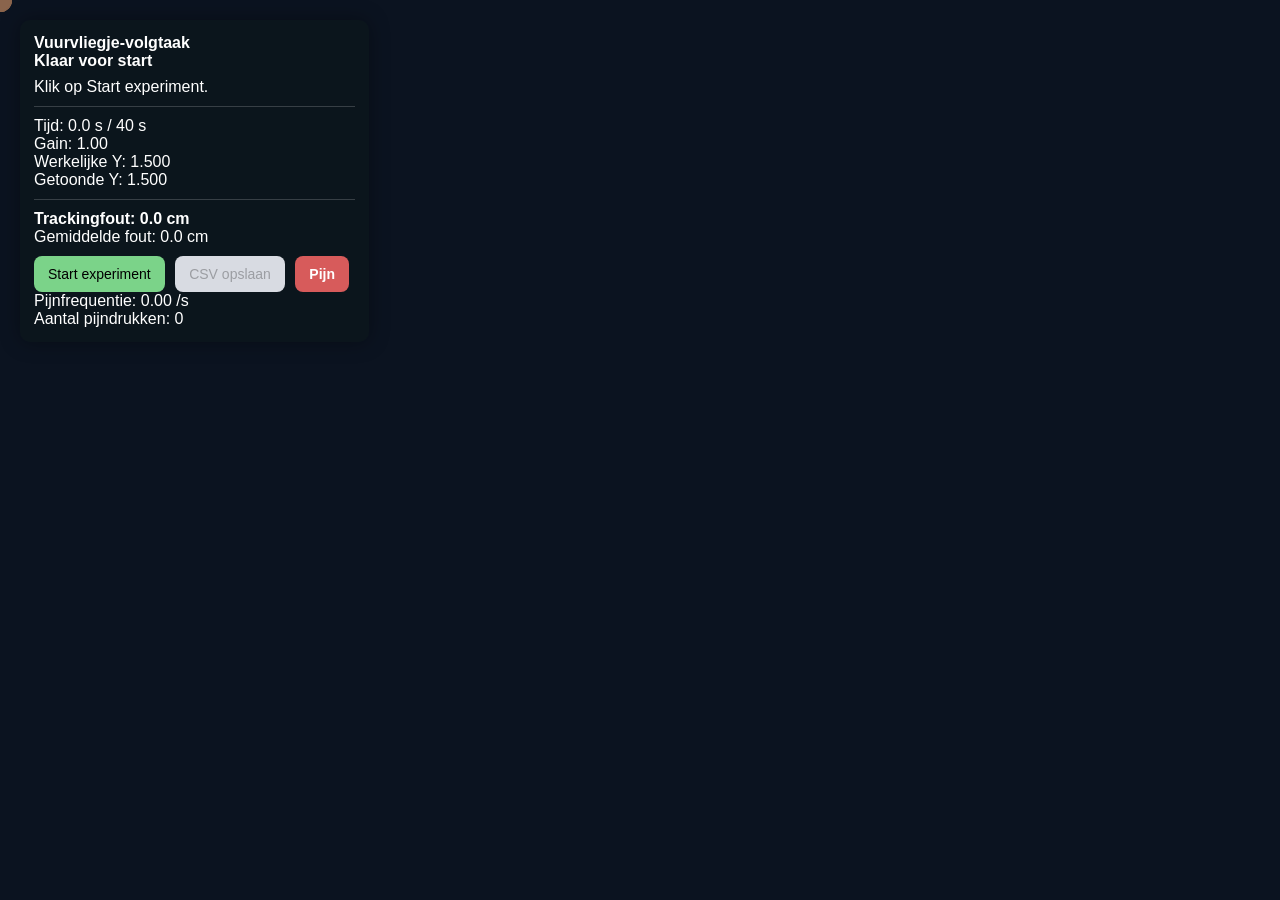
==== commit f5e52bd8: "Force fresh CSS and JS on GitHub Pages" ====
--- a/index.html
+++ b/index.html
@@ -5,7 +5,7 @@
     <title>Vuurvliegje-volgtaak</title>
 
     <script src="https://aframe.io/releases/1.7.1/aframe.min.js"></script>
-    <link rel="stylesheet" href="style.css">
+    <link rel="stylesheet" href="style.css?v=4">
 </head>
 
 <body>
@@ -86,7 +86,7 @@
     <a-sphere position="-2.6 0.3 -6.0" radius="0.30" color="#234d2f"></a-sphere>
     <a-sphere position="2.8 0.3 -6.2" radius="0.32" color="#234d2f"></a-sphere>
 
-    <!-- Vuurvliegje iets groter gemaakt, zodat het ook bij overlap met de hand zichtbaar blijft. -->
+    <!-- Vuurvliegje groter gemaakt, zodat het bij overlap met de hand zichtbaar blijft. -->
     <a-entity id="target" position="0 1.5 -3">
         <a-sphere id="fireflyGlow" radius="0.29" color="#ffd54a" opacity="0.34" transparent="true"></a-sphere>
         <a-sphere id="fireflyBody" radius="0.115" color="#ffe35a" material="shader: standard; emissive: #ffd54a; emissiveIntensity: 2.2"></a-sphere>
@@ -102,10 +102,10 @@
     <a-camera id="mainCamera" position="0 1.6 0"></a-camera>
 </a-scene>
 
-<script src="js/config.js"></script>
-<script src="js/arm.js"></script>
-<script src="js/logging.js"></script>
-<script src="js/experiment.js"></script>
+<script src="js/config.js?v=4"></script>
+<script src="js/arm.js?v=4"></script>
+<script src="js/logging.js?v=4"></script>
+<script src="js/experiment.js?v=4"></script>
 
 </body>
 </html>
--- a/style.css
+++ b/style.css
@@ -85,6 +85,12 @@
     stroke-width: 3;
 }
 
+/* De hand is bewust licht transparant, zodat het vuurvliegje zichtbaar blijft
+   wanneer de gebruiker er precies overheen beweegt. */
+#handShape {
+    opacity: 0.68;
+}
+
 #palmShape {
     fill: #c88b62;
     stroke: #8f5d40;
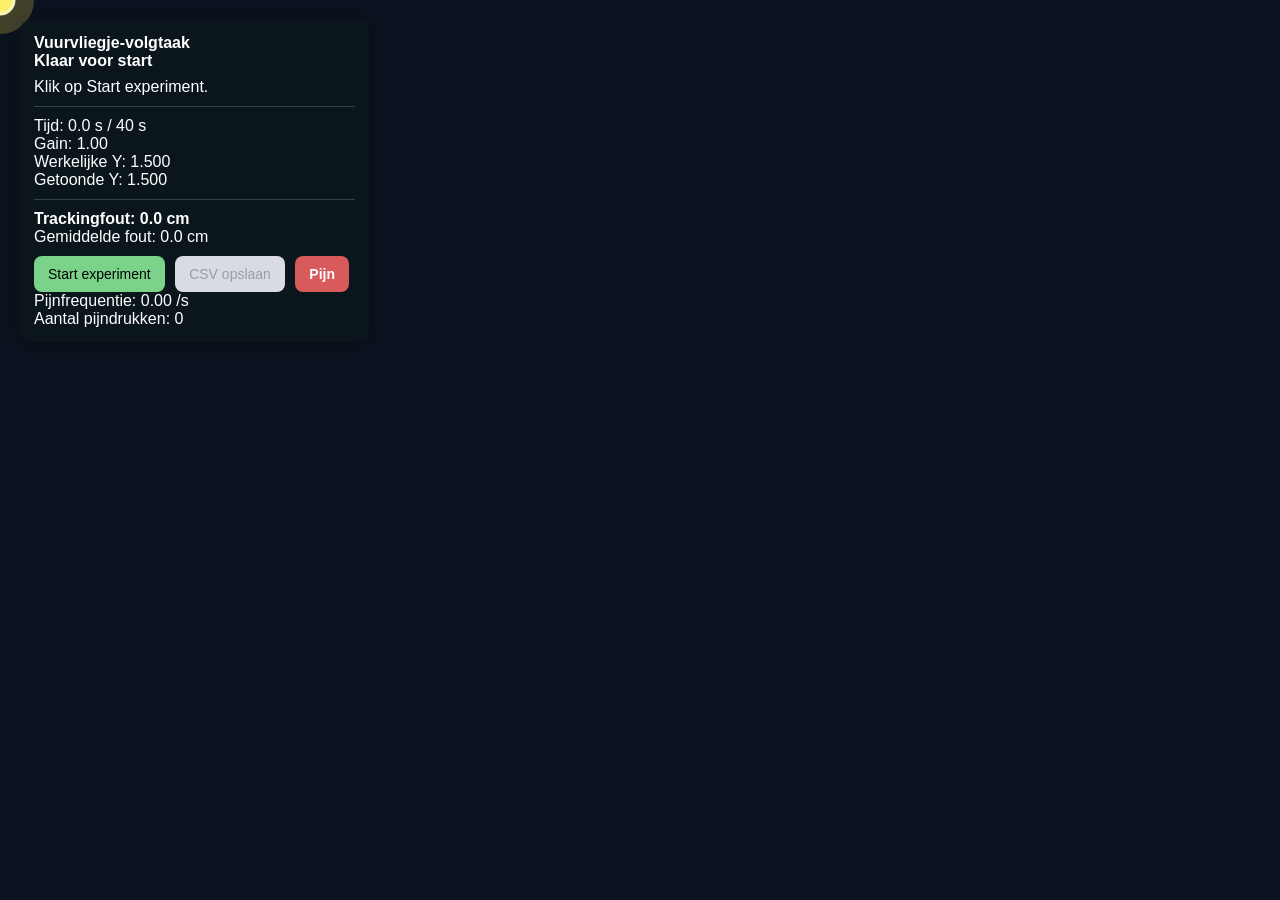
==== commit 3873d31c: "Render firefly above hand overlay" ====
--- a/index.html
+++ b/index.html
@@ -5,7 +5,7 @@
     <title>Vuurvliegje-volgtaak</title>
 
     <script src="https://aframe.io/releases/1.7.1/aframe.min.js"></script>
-    <link rel="stylesheet" href="style.css?v=4">
+    <link rel="stylesheet" href="style.css?v=5">
 </head>
 
 <body>
@@ -49,6 +49,10 @@
         <line class="finger finger4"></line>
         <line class="finger thumb"></line>
     </g>
+
+    <!-- Vuurvliegje ook in de bovenste SVG-laag tekenen, zodat het nooit door de hand verdwijnt. -->
+    <circle id="targetGlow2D" r="34"></circle>
+    <circle id="targetCore2D" r="14"></circle>
 </svg>
 
 <a-scene
@@ -86,7 +90,6 @@
     <a-sphere position="-2.6 0.3 -6.0" radius="0.30" color="#234d2f"></a-sphere>
     <a-sphere position="2.8 0.3 -6.2" radius="0.32" color="#234d2f"></a-sphere>
 
-    <!-- Vuurvliegje groter gemaakt, zodat het bij overlap met de hand zichtbaar blijft. -->
     <a-entity id="target" position="0 1.5 -3">
         <a-sphere id="fireflyGlow" radius="0.29" color="#ffd54a" opacity="0.34" transparent="true"></a-sphere>
         <a-sphere id="fireflyBody" radius="0.115" color="#ffe35a" material="shader: standard; emissive: #ffd54a; emissiveIntensity: 2.2"></a-sphere>
@@ -94,7 +97,6 @@
         <a-entity id="fireflyLight" light="type: point; color: #ffd85e; intensity: 1.5; distance: 3.5"></a-entity>
     </a-entity>
 
-    <!-- Onzichtbare cursor blijft bestaan voor logging en taakcoordinaten. -->
     <a-entity id="cursor" position="0 1.5 -2.8" visible="false">
         <a-sphere id="handGlow" radius="0.16" opacity="0"></a-sphere>
     </a-entity>
@@ -102,10 +104,10 @@
     <a-camera id="mainCamera" position="0 1.6 0"></a-camera>
 </a-scene>
 
-<script src="js/config.js?v=4"></script>
-<script src="js/arm.js?v=4"></script>
-<script src="js/logging.js?v=4"></script>
-<script src="js/experiment.js?v=4"></script>
+<script src="js/config.js?v=5"></script>
+<script src="js/arm.js?v=5"></script>
+<script src="js/logging.js?v=5"></script>
+<script src="js/experiment.js?v=5"></script>
 
 </body>
 </html>
--- a/style.css
+++ b/style.css
@@ -85,10 +85,9 @@
     stroke-width: 3;
 }
 
-/* De hand is bewust licht transparant, zodat het vuurvliegje zichtbaar blijft
-   wanneer de gebruiker er precies overheen beweegt. */
+/* Hand wat doorzichtig, maar niet zo sterk dat de lichaamsillusie verdwijnt. */
 #handShape {
-    opacity: 0.68;
+    opacity: 0.58;
 }
 
 #palmShape {
@@ -106,3 +105,17 @@
 .thumb {
     stroke-width: 22;
 }
+
+/* Extra schermlaag voor het vuurvliegje. Deze staat bewust NA de hand in de SVG,
+   zodat het doel nooit volledig door de hand wordt afgedekt. */
+#targetGlow2D {
+    fill: #ffd84f;
+    opacity: 0.24;
+}
+
+#targetCore2D {
+    fill: #fff36a;
+    stroke: #fff9c4;
+    stroke-width: 3;
+    opacity: 0.98;
+}
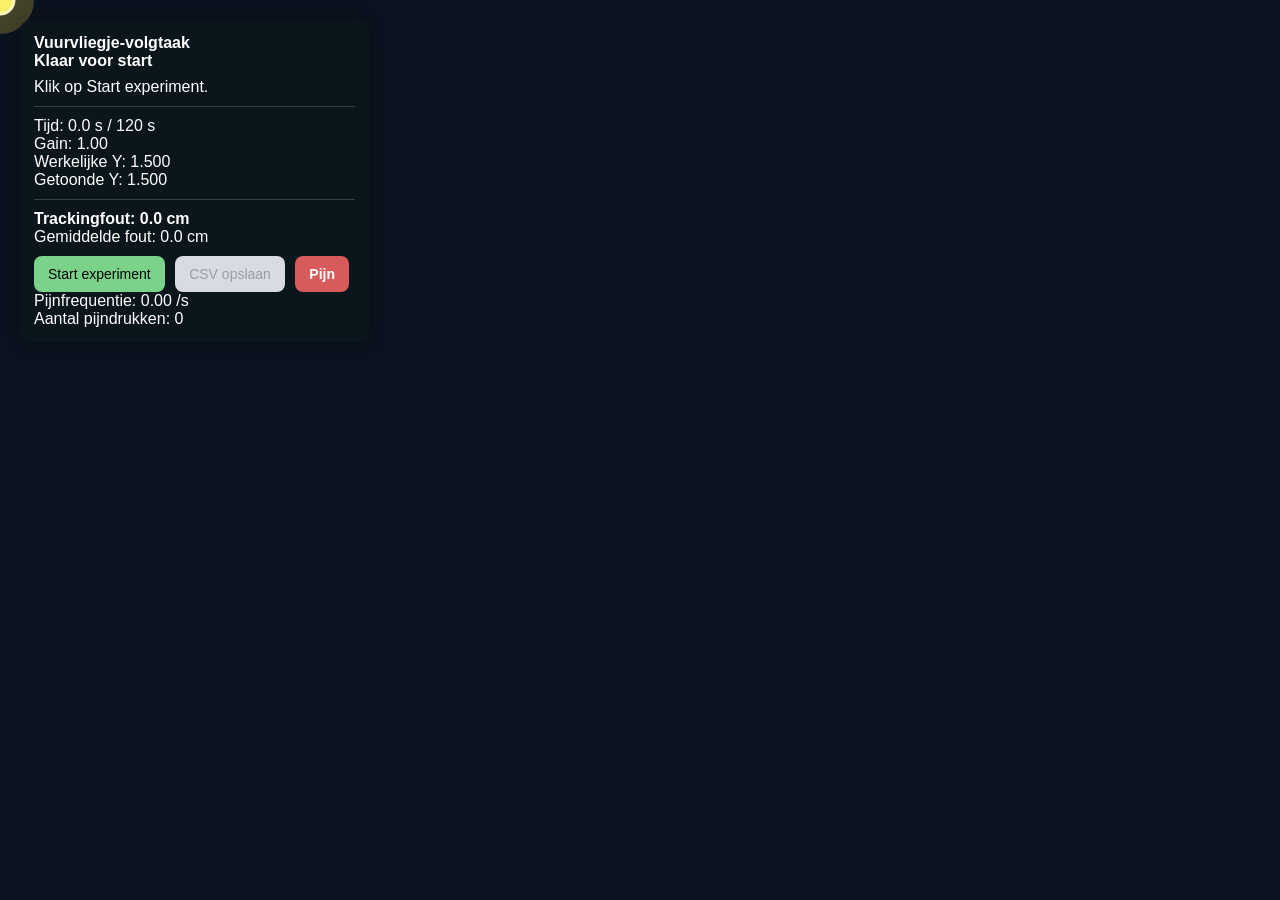
==== commit 612e1198: "Update UI and cache version for 120 second vertical protocol" ====
--- a/index.html
+++ b/index.html
@@ -5,7 +5,7 @@
     <title>Vuurvliegje-volgtaak</title>
 
     <script src="https://aframe.io/releases/1.7.1/aframe.min.js"></script>
-    <link rel="stylesheet" href="style.css?v=5">
+    <link rel="stylesheet" href="style.css?v=6">
 </head>
 
 <body>
@@ -19,7 +19,7 @@
 
     <hr>
 
-    <div id="timeText">Tijd: 0.0 s / 40 s</div>
+    <div id="timeText">Tijd: 0.0 s / 120 s</div>
     <div id="gainText">Gain: 1.00</div>
     <div id="realYText">Werkelijke Y: 1.500</div>
     <div id="visualYText">Getoonde Y: 1.500</div>
@@ -104,10 +104,10 @@
     <a-camera id="mainCamera" position="0 1.6 0"></a-camera>
 </a-scene>
 
-<script src="js/config.js?v=5"></script>
-<script src="js/arm.js?v=5"></script>
-<script src="js/logging.js?v=5"></script>
-<script src="js/experiment.js?v=5"></script>
+<script src="js/config.js?v=6"></script>
+<script src="js/arm.js?v=6"></script>
+<script src="js/logging.js?v=6"></script>
+<script src="js/experiment.js?v=6"></script>
 
 </body>
 </html>
